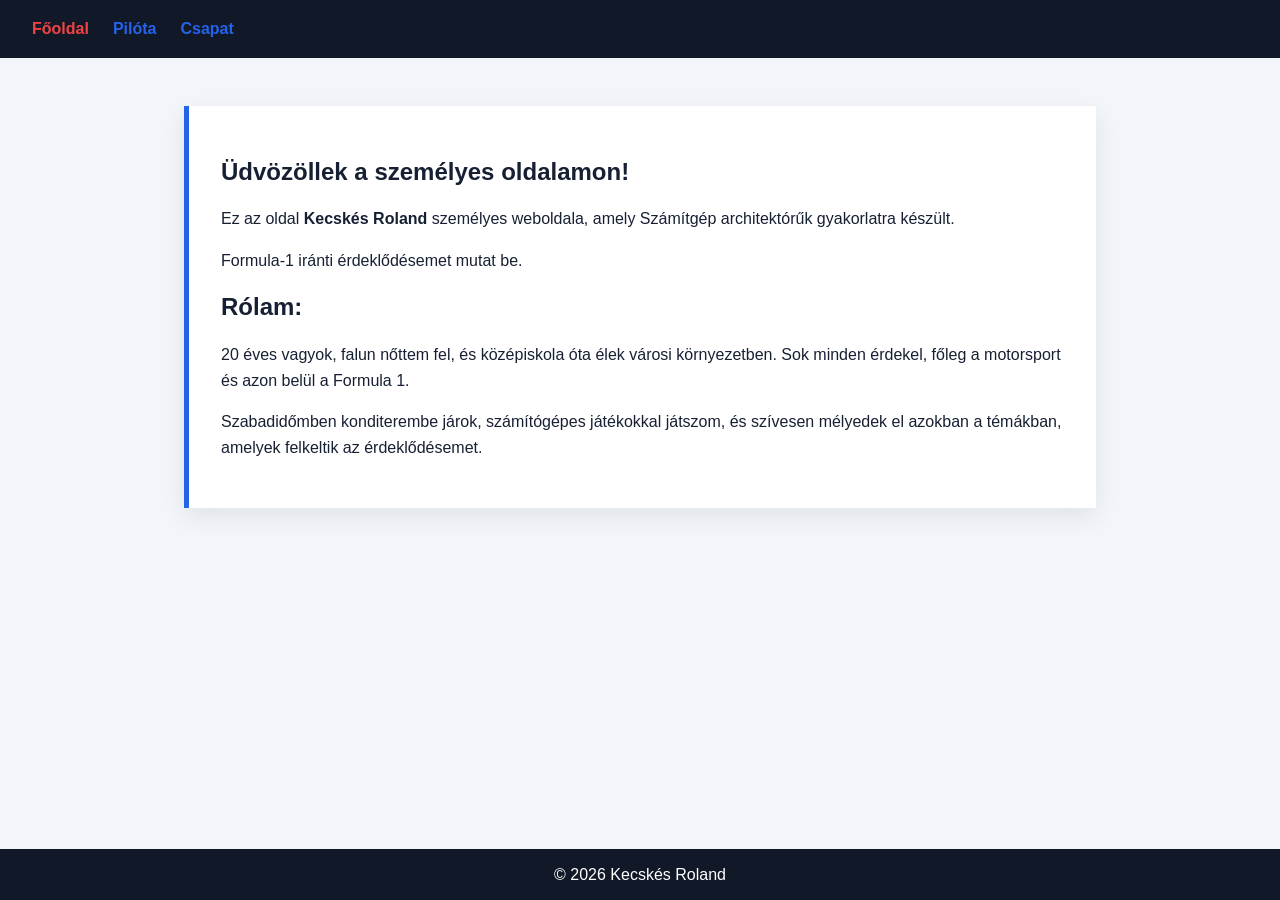
==== html/index.html @ 598c4dc7 "first commit" ====
<!DOCTYPE html>
<html lang="hu">
<head>
    <meta charset="UTF-8">
    <meta name="viewport" content="width=device-width, initial-scale=1.0">
    <title>Kecskés Roland</title>
    <link rel="stylesheet" href="../css/style.css">
    <link rel="stylesheet" href="../css/index.css">
</head>
<body>
    <header>
        <nav>
            <ul>
                <li><a class="active" href="index.html">Főoldal</a></li>
                <li><a href="pilota.html">Pilóta</a></li>
                <li><a href="csapat.html">Csapat</a></li>
            </ul>
        </nav>
    </header>
    <main>
        <section class="card intro">
            <h1>Üdvözöllek a személyes oldalamon!</h1>
            <p>Ez az oldal <strong>Kecskés Roland</strong> személyes weboldala, amely Számítgép architektórűk gyakorlatra készült.</p>
            <p>Formula-1 iránti érdeklődésemet mutat be.</p>
            <h2>Rólam:</h2>
            <p>20 éves vagyok, falun nőttem fel, és középiskola óta élek városi környezetben. Sok minden érdekel, főleg a motorsport és azon belül a Formula 1.</p>
            <p>Szabadidőmben konditerembe járok, számítógépes játékokkal játszom, és szívesen mélyedek el azokban a témákban, amelyek felkeltik az érdeklődésemet.</p>
        </section>
    </main>

    <footer>
        &copy; 2026 Kecskés Roland
    </footer>

</body>
</html>
---- css/style.css ----
/* Minden elem méretezése */
* {
    box-sizing: border-box;
}

/* Az oldal alapbeállításai */
body {
    margin: 0;
    min-height: 100vh;
    display: flex;
    flex-direction: column;
    font-family: Arial, sans-serif;
    line-height: 1.6;
    color: #172033;
    background: #f2f5f9;
}

/* Fejléc */
header {
    background: #111827;
    padding: 1rem 2rem;
}

/* Navigáció elrendezése */
nav ul {
    display: inline-flex;
    gap: 1.5rem;
    max-width: 100%;
    margin: 0 auto;
    padding: 0;
    list-style: none;
}

/* Navigációs linkek */
nav a {
    color: #2563eb;
    font-weight: bold;
    text-decoration: none;
}

/* Az aktuális oldal linkje */
nav a.active {
    color: #ef4444;
}

/* Egér fölé vitelekor aláhúzás */
nav a:hover,
nav a:focus {
    text-decoration: underline;
}

/* Fő tartalom */
main {
    max-width: 75%;
    margin: 3rem auto;
    padding: 0 1.5rem;
    display: grid;
    gap: 2rem;
}

/* Címsorok */
h1,h2 {
    line-height: 1.2;
}

/* Kártyák */
.card {
    padding: 2rem;
    background: #ffffff;
    border-left: 5px solid #dc2626;
    box-shadow: 0 8px 24px rgba(15, 23, 42, 0.08);
}

/* Lábléc */
footer {
    padding: 0.8rem;
    color: #ffffff;
    text-align: center;
    background: #111827;
    margin-top: auto;
}

/* Képgaléria */
.gallery {
    display: flex;
    flex-wrap: wrap;
    gap: 10px;
}

/* Galéria képei */
.gallery img {
    width: 32%;
    height: 300px;
    object-fit: cover;
}
---- css/index.css ----
.intro {
    border-left-color: #2563eb;
}
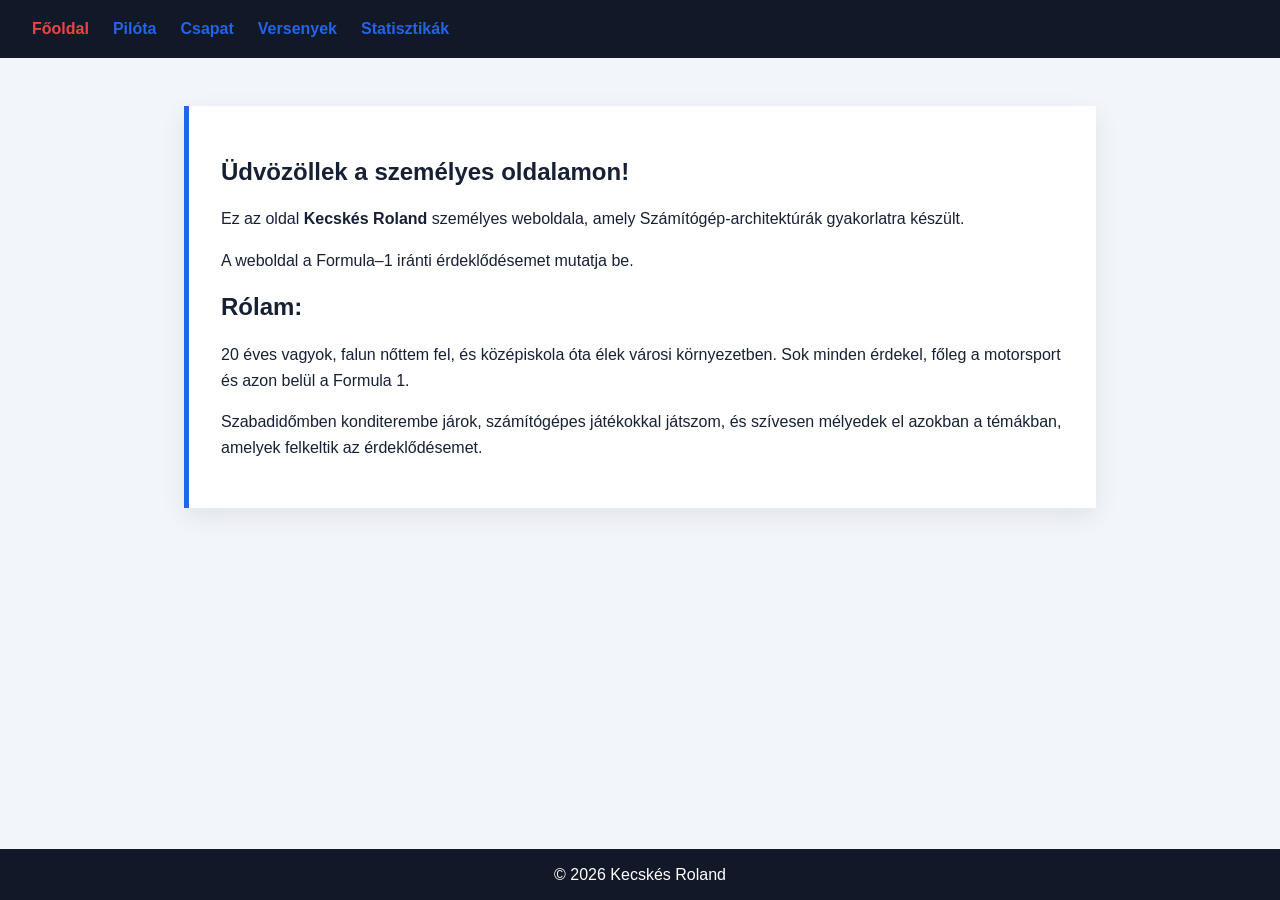
==== commit 40845a04: "Update, kiegészítés" ====
--- a/html/index.html
+++ b/html/index.html
@@ -14,14 +14,16 @@
                 <li><a class="active" href="index.html">Főoldal</a></li>
                 <li><a href="pilota.html">Pilóta</a></li>
                 <li><a href="csapat.html">Csapat</a></li>
+                <li><a href="versenyek.html">Versenyek</a></li>
+                <li><a href="statisztikak.html">Statisztikák</a></li>
             </ul>
         </nav>
     </header>
     <main>
         <section class="card intro">
             <h1>Üdvözöllek a személyes oldalamon!</h1>
-            <p>Ez az oldal <strong>Kecskés Roland</strong> személyes weboldala, amely Számítgép architektórűk gyakorlatra készült.</p>
-            <p>Formula-1 iránti érdeklődésemet mutat be.</p>
+            <p>Ez az oldal <strong>Kecskés Roland</strong> személyes weboldala, amely Számítógép-architektúrák gyakorlatra készült.</p>
+            <p>A weboldal a Formula–1 iránti érdeklődésemet mutatja be.</p>
             <h2>Rólam:</h2>
             <p>20 éves vagyok, falun nőttem fel, és középiskola óta élek városi környezetben. Sok minden érdekel, főleg a motorsport és azon belül a Formula 1.</p>
             <p>Szabadidőmben konditerembe járok, számítógépes játékokkal játszom, és szívesen mélyedek el azokban a témákban, amelyek felkeltik az érdeklődésemet.</p>
--- a/css/style.css
+++ b/css/style.css
@@ -24,6 +24,7 @@
 /* Navigáció elrendezése */
 nav ul {
     display: inline-flex;
+    flex-wrap: wrap;
     gap: 1.5rem;
     max-width: 100%;
     margin: 0 auto;
@@ -63,6 +64,10 @@
     line-height: 1.2;
 }
 
+h3 {
+    color: #1d4ed8;
+}
+
 /* Kártyák */
 .card {
     padding: 2rem;
@@ -92,4 +97,61 @@
     width: 32%;
     height: 300px;
     object-fit: cover;
+}
+
+ol,
+ul {
+    padding-left: 1.5rem;
+}
+
+table {
+    width: 100%;
+    border-collapse: collapse;
+    margin-top: 1rem;
+    background: #ffffff;
+}
+
+th,
+td {
+    padding: 0.75rem;
+    border: 1px solid #cbd5e1;
+    text-align: left;
+}
+
+th {
+    color: #ffffff;
+    background: #1d4ed8;
+}
+
+tr:nth-child(even) {
+    background: #eff6ff;
+}
+
+@media (max-width: 700px) {
+    header {
+        padding: 1rem;
+    }
+
+    nav ul {
+        gap: 0.75rem 1rem;
+    }
+
+    main {
+        max-width: 100%;
+        margin: 2rem auto;
+        padding: 0 1rem;
+    }
+
+    .card {
+        padding: 1.25rem;
+    }
+
+    .gallery img {
+        width: 100%;
+        height: 240px;
+    }
+
+    table {
+        font-size: 0.9rem;
+    }
 }
